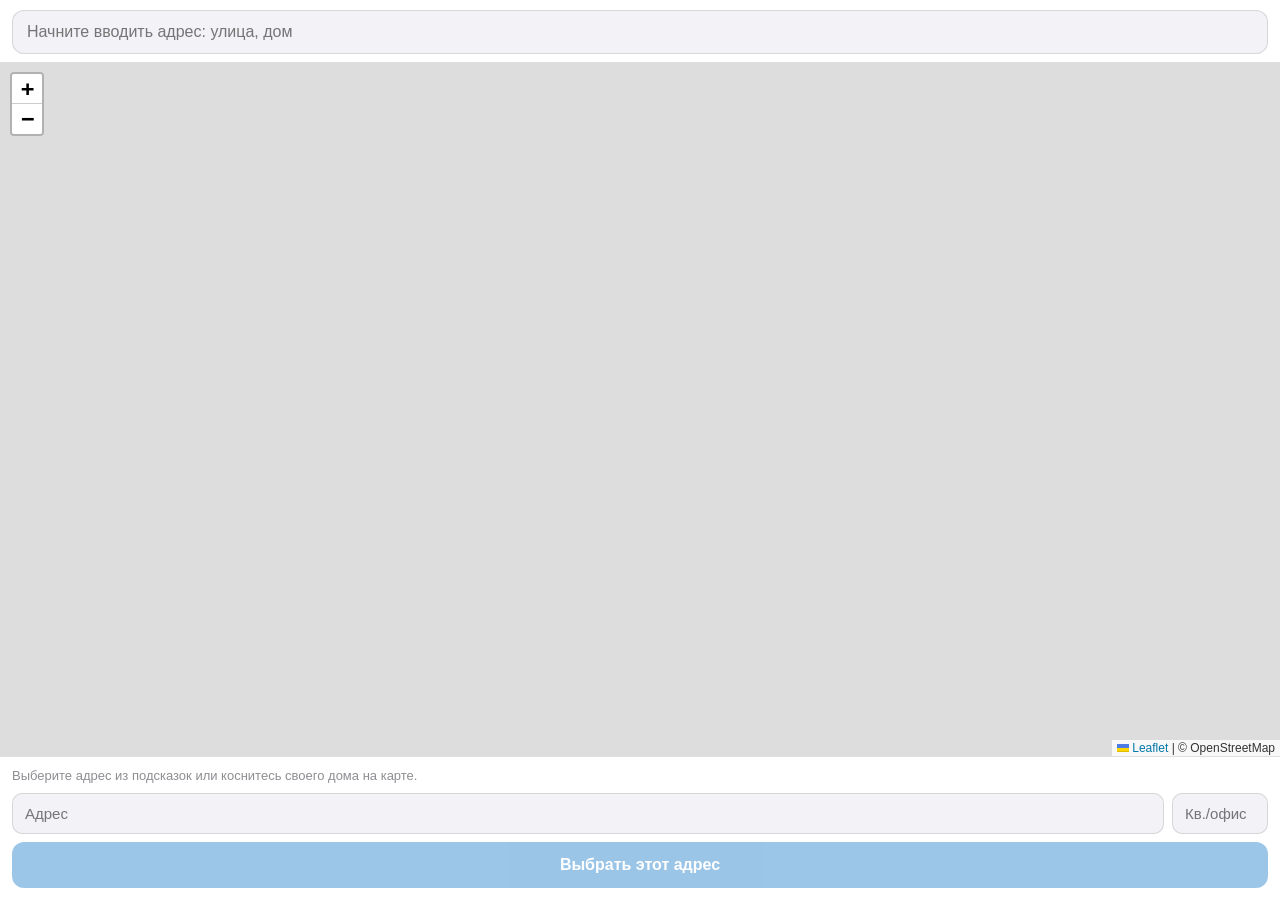
==== webapp/index.html @ e2205ca7 "feat: адрес на сайте как в Telegram, зеркальные настройки, цена заказа видна и логируется (#14) - Са" ====
<!doctype html>
<html lang="ru">
<head>
<meta charset="utf-8">
<meta name="viewport" content="width=device-width, initial-scale=1, maximum-scale=1, user-scalable=no, viewport-fit=cover">
<title>Выбор адреса</title>
<script src="https://telegram.org/js/telegram-web-app.js"></script>
<link rel="stylesheet" href="vendor/leaflet.css">
<style>
  :root {
    --bg: var(--tg-theme-bg-color, #ffffff);
    --fg: var(--tg-theme-text-color, #1c1c1e);
    --hint: var(--tg-theme-hint-color, #8e8e93);
    --card: var(--tg-theme-secondary-bg-color, #f2f2f7);
    --accent: var(--tg-theme-button-color, #2481cc);
    --accent-fg: var(--tg-theme-button-text-color, #ffffff);
    --line: rgba(128,128,128,.25);
  }
  * { box-sizing: border-box; -webkit-tap-highlight-color: transparent; }
  html, body { height: 100%; margin: 0; background: var(--bg); color: var(--fg);
    font: 16px/1.35 -apple-system, BlinkMacSystemFont, "Segoe UI", Roboto, sans-serif; }
  #app { height: 100%; display: flex; flex-direction: column; }
  #top { padding: 10px 12px 8px; position: relative; z-index: 2000; background: var(--bg); }
  #q { width: 100%; padding: 12px 14px; border-radius: 12px; border: 1px solid var(--line);
    background: var(--card); color: var(--fg); font-size: 16px; outline: none; }
  #sugg { position: absolute; left: 12px; right: 12px; top: 58px; background: var(--bg); border: 1px solid var(--line);
    border-radius: 12px; box-shadow: 0 8px 24px rgba(0,0,0,.18); max-height: 40vh; overflow-y: auto; display: none; }
  #sugg button { display: block; width: 100%; text-align: left; padding: 11px 14px; border: 0; background: none;
    color: var(--fg); font-size: 15px; border-bottom: 1px solid var(--line); }
  #sugg button:last-child { border-bottom: 0; }
  #sugg small { display: block; color: var(--hint); font-size: 13px; }
  #sugg .empty { padding: 12px 14px; color: var(--hint); font-size: 14px; }
  #map { flex: 1; min-height: 160px; }
  #panel { padding: 10px 12px calc(12px + env(safe-area-inset-bottom)); background: var(--bg); border-top: 1px solid var(--line); }
  #hint { color: var(--hint); font-size: 13px; margin: 0 0 8px; }
  .row { display: flex; gap: 8px; margin-bottom: 8px; }
  .row input { padding: 11px 12px; border-radius: 10px; border: 1px solid var(--line); background: var(--card);
    color: var(--fg); font-size: 15px; outline: none; min-width: 0; }
  #label { flex: 1; } #flat { width: 96px; }
  #ok { width: 100%; padding: 14px; border: 0; border-radius: 12px; background: var(--accent); color: var(--accent-fg);
    font-size: 16px; font-weight: 600; }
  #ok:disabled { opacity: .45; }
  .leaflet-container { font-family: inherit; }
</style>
</head>
<body>
<div id="app">
  <div id="top">
    <input id="q" type="search" placeholder="Начните вводить адрес: улица, дом" autocomplete="off" enterkeyhint="search">
    <div id="sugg"></div>
  </div>
  <div id="map"></div>
  <div id="panel">
    <p id="hint">Выберите адрес из подсказок или коснитесь своего дома на карте.</p>
    <div class="row">
      <input id="label" type="text" placeholder="Адрес" autocomplete="off">
      <input id="flat" type="text" placeholder="Кв./офис" autocomplete="off" inputmode="text">
    </div>
    <button id="ok" disabled>Выбрать этот адрес</button>
  </div>
</div>
<script src="vendor/leaflet.js"></script>
<script>
(function () {
  var tg = window.Telegram && window.Telegram.WebApp;
  if (tg) { tg.ready(); tg.expand(); }

  // Москва и Московская область: lon_min, lat_min, lon_max, lat_max (как на сервере)
  var BBOX = [35.1, 54.2, 40.3, 56.97];
  var STATES = ["москва", "московская область", "moscow", "moscow oblast"];
  function inBox(lat, lon) { return lon >= BBOX[0] && lon <= BBOX[2] && lat >= BBOX[1] && lat <= BBOX[3]; }

  var map = L.map("map", { maxBounds: [[BBOX[1], BBOX[0]], [BBOX[3], BBOX[2]]], minZoom: 8 })
    .setView([55.7558, 37.6173], 10);
  L.tileLayer("https://tile.openstreetmap.org/{z}/{x}/{y}.png", { maxZoom: 19, attribution: "© OpenStreetMap" }).addTo(map);

  var $ = function (id) { return document.getElementById(id); };
  var q = $("q"), sugg = $("sugg"), label = $("label"), flat = $("flat"), ok = $("ok"), hint = $("hint");
  var marker = null, sel = null, timer = null, ctrl = null;

  function setPoint(lat, lon, text, zoom) {
    sel = { lat: lat, lon: lon };
    if (marker) marker.setLatLng([lat, lon]);
    else marker = L.circleMarker([lat, lon], { radius: 10, weight: 3, color: "#fff", fillColor: "#2481cc", fillOpacity: 1 }).addTo(map);
    if (zoom) map.setView([lat, lon], Math.max(map.getZoom(), zoom));
    if (text != null) label.value = text;
    refresh();
  }
  function refresh() {
    var t = label.value.trim();
    var hasHouse = /\d/.test(t);
    ok.disabled = !(sel && t.length >= 5 && hasHouse);
    if (sel && !hasHouse) hint.textContent = "Допишите номер дома в поле «Адрес».";
    else if (sel) hint.textContent = "Проверьте адрес и нажмите «Выбрать». Если точка неточная — сдвиньте её касанием по карте.";
  }

  // ---------- Подсказки по мере набора (Photon: поиск по данным OpenStreetMap, бесплатно) ----------
  function photonLabel(p) {
    var street = p.street || p.name || "";
    var parts = [street, p.housenumber, p.district || p.suburb, p.city || p.town || p.village || p.locality || p.county];
    var seen = [];
    parts.forEach(function (x) { if (x && seen.indexOf(x) < 0) seen.push(x); });
    return seen.join(", ");
  }
  function showSugg(items, msg) {
    sugg.innerHTML = "";
    if (!items.length) {
      var e = document.createElement("div"); e.className = "empty"; e.textContent = msg; sugg.appendChild(e);
    }
    items.forEach(function (it) {
      var b = document.createElement("button"); b.type = "button";
      b.textContent = it.label;
      if (it.sub) { var s = document.createElement("small"); s.textContent = it.sub; b.appendChild(s); }
      b.onclick = function () {
        sugg.style.display = "none"; q.value = it.label; q.blur();
        setPoint(it.lat, it.lon, it.label, 17);
      };
      sugg.appendChild(b);
    });
    sugg.style.display = "block";
  }
  function search(text) {
    if (ctrl) ctrl.abort();
    ctrl = new AbortController();
    var url = "https://photon.komoot.io/api/?limit=7&lang=default&lat=55.75&lon=37.62&bbox=" + BBOX.join(",") +
      "&q=" + encodeURIComponent(text);
    fetch(url, { signal: ctrl.signal }).then(function (r) { return r.json(); }).then(function (j) {
      var items = [];
      (j.features || []).forEach(function (f) {
        var p = f.properties || {}, c = f.geometry && f.geometry.coordinates;
        if (!c || !inBox(c[1], c[0])) return;
        if (p.state && STATES.indexOf(String(p.state).toLowerCase()) < 0) return;
        var l = photonLabel(p);
        if (!l) return;
        items.push({ label: l, sub: p.housenumber ? "" : "дом не указан — допишите номер", lat: c[1], lon: c[0] });
      });
      showSugg(items, "Ничего не нашлось. Коснитесь своего дома на карте.");
    }).catch(function (e) {
      if (e.name === "AbortError") return;
      showSugg([], "Подсказки сейчас недоступны. Коснитесь своего дома на карте.");
    });
  }
  q.addEventListener("input", function () {
    clearTimeout(timer);
    var t = q.value.trim();
    if (t.length < 3) { sugg.style.display = "none"; return; }
    timer = setTimeout(function () { search(t); }, 350);
  });
  document.addEventListener("click", function (e) { if (!sugg.contains(e.target) && e.target !== q) sugg.style.display = "none"; });

  // ---------- Выбор точки касанием по карте (Nominatim reverse: один запрос на касание) ----------
  map.on("click", function (e) {
    var lat = e.latlng.lat, lon = e.latlng.lng;
    if (!inBox(lat, lon)) return;
    setPoint(lat, lon, "", null);
    hint.textContent = "Определяю адрес…";
    fetch("https://nominatim.openstreetmap.org/reverse?format=jsonv2&zoom=18&addressdetails=1&accept-language=ru&lat=" + lat + "&lon=" + lon)
      .then(function (r) { return r.json(); }).then(function (j) {
        var a = (j && j.address) || {};
        var town = a.city || a.town || a.village || a.hamlet || a.municipality || "";
        var parts = [a.road || a.pedestrian || j.name, a.house_number, a.suburb !== town ? a.suburb : "", town].filter(Boolean);
        label.value = parts.join(", ");
        refresh();
      }).catch(function () { hint.textContent = "Адрес по точке не определился — впишите его в поле «Адрес»."; });
  });
  label.addEventListener("input", refresh);

  ok.addEventListener("click", function () {
    if (!sel) return;
    var payload = JSON.stringify({ lat: sel.lat, lon: sel.lon, label: label.value.trim(), flat: flat.value.trim() });
    if (tg) { tg.sendData(payload); return; }
    // открыто в браузере с сайта: адрес уходит в чат того же гостя (cookie) и страница возвращает в чат
    window.__picked = payload;
    hint.textContent = "Передаю адрес в чат…";
    fetch("/chat/api/send", { method: "POST", credentials: "same-origin",
      headers: { "X-Zc": "1", "Content-Type": "application/json" }, body: JSON.stringify({ pick: payload }) })
      .then(function (r) {
        if (r.ok) { location.href = "/chat"; return; }
        hint.innerHTML = "Не получилось передать адрес. Откройте <a href=\"/chat\">чат</a> и попробуйте снова.";
      }).catch(function () { hint.textContent = "Нет связи. Попробуйте ещё раз."; });
  });
  window.__test = { setPoint: setPoint };
})();
</script>
</body>
</html>
---- webapp/vendor/leaflet.css ----
/* required styles */

.leaflet-pane,
.leaflet-tile,
.leaflet-marker-icon,
.leaflet-marker-shadow,
.leaflet-tile-container,
.leaflet-pane > svg,
.leaflet-pane > canvas,
.leaflet-zoom-box,
.leaflet-image-layer,
.leaflet-layer {
	position: absolute;
	left: 0;
	top: 0;
	}
.leaflet-container {
	overflow: hidden;
	}
.leaflet-tile,
.leaflet-marker-icon,
.leaflet-marker-shadow {
	-webkit-user-select: none;
	   -moz-user-select: none;
	        user-select: none;
	  -webkit-user-drag: none;
	}
/* Prevents IE11 from highlighting tiles in blue */
.leaflet-tile::selection {
	background: transparent;
}
/* Safari renders non-retina tile on retina better with this, but Chrome is worse */
.leaflet-safari .leaflet-tile {
	image-rendering: -webkit-optimize-contrast;
	}
/* hack that prevents hw layers "stretching" when loading new tiles */
.leaflet-safari .leaflet-tile-container {
	width: 1600px;
	height: 1600px;
	-webkit-transform-origin: 0 0;
	}
.leaflet-marker-icon,
.leaflet-marker-shadow {
	display: block;
	}
/* .leaflet-container svg: reset svg max-width decleration shipped in Joomla! (joomla.org) 3.x */
/* .leaflet-container img: map is broken in FF if you have max-width: 100% on tiles */
.leaflet-container .leaflet-overlay-pane svg {
	max-width: none !important;
	max-height: none !important;
	}
.leaflet-container .leaflet-marker-pane img,
.leaflet-container .leaflet-shadow-pane img,
.leaflet-container .leaflet-tile-pane img,
.leaflet-container img.leaflet-image-layer,
.leaflet-container .leaflet-tile {
	max-width: none !important;
	max-height: none !important;
	width: auto;
	padding: 0;
	}

.leaflet-container img.leaflet-tile {
	/* See: https://bugs.chromium.org/p/chromium/issues/detail?id=600120 */
	mix-blend-mode: plus-lighter;
}

.leaflet-container.leaflet-touch-zoom {
	-ms-touch-action: pan-x pan-y;
	touch-action: pan-x pan-y;
	}
.leaflet-container.leaflet-touch-drag {
	-ms-touch-action: pinch-zoom;
	/* Fallback for FF which doesn't support pinch-zoom */
	touch-action: none;
	touch-action: pinch-zoom;
}
.leaflet-container.leaflet-touch-drag.leaflet-touch-zoom {
	-ms-touch-action: none;
	touch-action: none;
}
.leaflet-container {
	-webkit-tap-highlight-color: transparent;
}
.leaflet-container a {
	-webkit-tap-highlight-color: rgba(51, 181, 229, 0.4);
}
.leaflet-tile {
	filter: inherit;
	visibility: hidden;
	}
.leaflet-tile-loaded {
	visibility: inherit;
	}
.leaflet-zoom-box {
	width: 0;
	height: 0;
	-moz-box-sizing: border-box;
	     box-sizing: border-box;
	z-index: 800;
	}
/* workaround for https://bugzilla.mozilla.org/show_bug.cgi?id=888319 */
.leaflet-overlay-pane svg {
	-moz-user-select: none;
	}

.leaflet-pane         { z-index: 400; }

.leaflet-tile-pane    { z-index: 200; }
.leaflet-overlay-pane { z-index: 400; }
.leaflet-shadow-pane  { z-index: 500; }
.leaflet-marker-pane  { z-index: 600; }
.leaflet-tooltip-pane   { z-index: 650; }
.leaflet-popup-pane   { z-index: 700; }

.leaflet-map-pane canvas { z-index: 100; }
.leaflet-map-pane svg    { z-index: 200; }

.leaflet-vml-shape {
	width: 1px;
	height: 1px;
	}
.lvml {
	behavior: url(#default#VML);
	display: inline-block;
	position: absolute;
	}


/* control positioning */

.leaflet-control {
	position: relative;
	z-index: 800;
	pointer-events: visiblePainted; /* IE 9-10 doesn't have auto */
	pointer-events: auto;
	}
.leaflet-top,
.leaflet-bottom {
	position: absolute;
	z-index: 1000;
	pointer-events: none;
	}
.leaflet-top {
	top: 0;
	}
.leaflet-right {
	right: 0;
	}
.leaflet-bottom {
	bottom: 0;
	}
.leaflet-left {
	left: 0;
	}
.leaflet-control {
	float: left;
	clear: both;
	}
.leaflet-right .leaflet-control {
	float: right;
	}
.leaflet-top .leaflet-control {
	margin-top: 10px;
	}
.leaflet-bottom .leaflet-control {
	margin-bottom: 10px;
	}
.leaflet-left .leaflet-control {
	margin-left: 10px;
	}
.leaflet-right .leaflet-control {
	margin-right: 10px;
	}


/* zoom and fade animations */

.leaflet-fade-anim .leaflet-popup {
	opacity: 0;
	-webkit-transition: opacity 0.2s linear;
	   -moz-transition: opacity 0.2s linear;
	        transition: opacity 0.2s linear;
	}
.leaflet-fade-anim .leaflet-map-pane .leaflet-popup {
	opacity: 1;
	}
.leaflet-zoom-animated {
	-webkit-transform-origin: 0 0;
	    -ms-transform-origin: 0 0;
	        transform-origin: 0 0;
	}
svg.leaflet-zoom-animated {
	will-change: transform;
}

.leaflet-zoom-anim .leaflet-zoom-animated {
	-webkit-transition: -webkit-transform 0.25s cubic-bezier(0,0,0.25,1);
	   -moz-transition:    -moz-transform 0.25s cubic-bezier(0,0,0.25,1);
	        transition:         transform 0.25s cubic-bezier(0,0,0.25,1);
	}
.leaflet-zoom-anim .leaflet-tile,
.leaflet-pan-anim .leaflet-tile {
	-webkit-transition: none;
	   -moz-transition: none;
	        transition: none;
	}

.leaflet-zoom-anim .leaflet-zoom-hide {
	visibility: hidden;
	}


/* cursors */

.leaflet-interactive {
	cursor: pointer;
	}
.leaflet-grab {
	cursor: -webkit-grab;
	cursor:    -moz-grab;
	cursor:         grab;
	}
.leaflet-crosshair,
.leaflet-crosshair .leaflet-interactive {
	cursor: crosshair;
	}
.leaflet-popup-pane,
.leaflet-control {
	cursor: auto;
	}
.leaflet-dragging .leaflet-grab,
.leaflet-dragging .leaflet-grab .leaflet-interactive,
.leaflet-dragging .leaflet-marker-draggable {
	cursor: move;
	cursor: -webkit-grabbing;
	cursor:    -moz-grabbing;
	cursor:         grabbing;
	}

/* marker & overlays interactivity */
.leaflet-marker-icon,
.leaflet-marker-shadow,
.leaflet-image-layer,
.leaflet-pane > svg path,
.leaflet-tile-container {
	pointer-events: none;
	}

.leaflet-marker-icon.leaflet-interactive,
.leaflet-image-layer.leaflet-interactive,
.leaflet-pane > svg path.leaflet-interactive,
svg.leaflet-image-layer.leaflet-interactive path {
	pointer-events: visiblePainted; /* IE 9-10 doesn't have auto */
	pointer-events: auto;
	}

/* visual tweaks */

.leaflet-container {
	background: #ddd;
	outline-offset: 1px;
	}
.leaflet-container a {
	color: #0078A8;
	}
.leaflet-zoom-box {
	border: 2px dotted #38f;
	background: rgba(255,255,255,0.5);
	}


/* general typography */
.leaflet-container {
	font-family: "Helvetica Neue", Arial, Helvetica, sans-serif;
	font-size: 12px;
	font-size: 0.75rem;
	line-height: 1.5;
	}


/* general toolbar styles */

.leaflet-bar {
	box-shadow: 0 1px 5px rgba(0,0,0,0.65);
	border-radius: 4px;
	}
.leaflet-bar a {
	background-color: #fff;
	border-bottom: 1px solid #ccc;
	width: 26px;
	height: 26px;
	line-height: 26px;
	display: block;
	text-align: center;
	text-decoration: none;
	color: black;
	}
.leaflet-bar a,
.leaflet-control-layers-toggle {
	background-position: 50% 50%;
	background-repeat: no-repeat;
	display: block;
	}
.leaflet-bar a:hover,
.leaflet-bar a:focus {
	background-color: #f4f4f4;
	}
.leaflet-bar a:first-child {
	border-top-left-radius: 4px;
	border-top-right-radius: 4px;
	}
.leaflet-bar a:last-child {
	border-bottom-left-radius: 4px;
	border-bottom-right-radius: 4px;
	border-bottom: none;
	}
.leaflet-bar a.leaflet-disabled {
	cursor: default;
	background-color: #f4f4f4;
	color: #bbb;
	}

.leaflet-touch .leaflet-bar a {
	width: 30px;
	height: 30px;
	line-height: 30px;
	}
.leaflet-touch .leaflet-bar a:first-child {
	border-top-left-radius: 2px;
	border-top-right-radius: 2px;
	}
.leaflet-touch .leaflet-bar a:last-child {
	border-bottom-left-radius: 2px;
	border-bottom-right-radius: 2px;
	}

/* zoom control */

.leaflet-control-zoom-in,
.leaflet-control-zoom-out {
	font: bold 18px 'Lucida Console', Monaco, monospace;
	text-indent: 1px;
	}

.leaflet-touch .leaflet-control-zoom-in, .leaflet-touch .leaflet-control-zoom-out  {
	font-size: 22px;
	}


/* layers control */

.leaflet-control-layers {
	box-shadow: 0 1px 5px rgba(0,0,0,0.4);
	background: #fff;
	border-radius: 5px;
	}
.leaflet-control-layers-toggle {
	background-image: url(images/layers.png);
	width: 36px;
	height: 36px;
	}
.leaflet-retina .leaflet-control-layers-toggle {
	background-image: url(images/layers-2x.png);
	background-size: 26px 26px;
	}
.leaflet-touch .leaflet-control-layers-toggle {
	width: 44px;
	height: 44px;
	}
.leaflet-control-layers .leaflet-control-layers-list,
.leaflet-control-layers-expanded .leaflet-control-layers-toggle {
	display: none;
	}
.leaflet-control-layers-expanded .leaflet-control-layers-list {
	display: block;
	position: relative;
	}
.leaflet-control-layers-expanded {
	padding: 6px 10px 6px 6px;
	color: #333;
	background: #fff;
	}
.leaflet-control-layers-scrollbar {
	overflow-y: scroll;
	overflow-x: hidden;
	padding-right: 5px;
	}
.leaflet-control-layers-selector {
	margin-top: 2px;
	position: relative;
	top: 1px;
	}
.leaflet-control-layers label {
	display: block;
	font-size: 13px;
	font-size: 1.08333em;
	}
.leaflet-control-layers-separator {
	height: 0;
	border-top: 1px solid #ddd;
	margin: 5px -10px 5px -6px;
	}

/* Default icon URLs */
.leaflet-default-icon-path { /* used only in path-guessing heuristic, see L.Icon.Default */
	background-image: url(images/marker-icon.png);
	}


/* attribution and scale controls */

.leaflet-container .leaflet-control-attribution {
	background: #fff;
	background: rgba(255, 255, 255, 0.8);
	margin: 0;
	}
.leaflet-control-attribution,
.leaflet-control-scale-line {
	padding: 0 5px;
	color: #333;
	line-height: 1.4;
	}
.leaflet-control-attribution a {
	text-decoration: none;
	}
.leaflet-control-attribution a:hover,
.leaflet-control-attribution a:focus {
	text-decoration: underline;
	}
.leaflet-attribution-flag {
	display: inline !important;
	vertical-align: baseline !important;
	width: 1em;
	height: 0.6669em;
	}
.leaflet-left .leaflet-control-scale {
	margin-left: 5px;
	}
.leaflet-bottom .leaflet-control-scale {
	margin-bottom: 5px;
	}
.leaflet-control-scale-line {
	border: 2px solid #777;
	border-top: none;
	line-height: 1.1;
	padding: 2px 5px 1px;
	white-space: nowrap;
	-moz-box-sizing: border-box;
	     box-sizing: border-box;
	background: rgba(255, 255, 255, 0.8);
	text-shadow: 1px 1px #fff;
	}
.leaflet-control-scale-line:not(:first-child) {
	border-top: 2px solid #777;
	border-bottom: none;
	margin-top: -2px;
	}
.leaflet-control-scale-line:not(:first-child):not(:last-child) {
	border-bottom: 2px solid #777;
	}

.leaflet-touch .leaflet-control-attribution,
.leaflet-touch .leaflet-control-layers,
.leaflet-touch .leaflet-bar {
	box-shadow: none;
	}
.leaflet-touch .leaflet-control-layers,
.leaflet-touch .leaflet-bar {
	border: 2px solid rgba(0,0,0,0.2);
	background-clip: padding-box;
	}


/* popup */

.leaflet-popup {
	position: absolute;
	text-align: center;
	margin-bottom: 20px;
	}
.leaflet-popup-content-wrapper {
	padding: 1px;
	text-align: left;
	border-radius: 12px;
	}
.leaflet-popup-content {
	margin: 13px 24px 13px 20px;
	line-height: 1.3;
	font-size: 13px;
	font-size: 1.08333em;
	min-height: 1px;
	}
.leaflet-popup-content p {
	margin: 17px 0;
	margin: 1.3em 0;
	}
.leaflet-popup-tip-container {
	width: 40px;
	height: 20px;
	position: absolute;
	left: 50%;
	margin-top: -1px;
	margin-left: -20px;
	overflow: hidden;
	pointer-events: none;
	}
.leaflet-popup-tip {
	width: 17px;
	height: 17px;
	padding: 1px;

	margin: -10px auto 0;
	pointer-events: auto;

	-webkit-transform: rotate(45deg);
	   -moz-transform: rotate(45deg);
	    -ms-transform: rotate(45deg);
	        transform: rotate(45deg);
	}
.leaflet-popup-content-wrapper,
.leaflet-popup-tip {
	background: white;
	color: #333;
	box-shadow: 0 3px 14px rgba(0,0,0,0.4);
	}
.leaflet-container a.leaflet-popup-close-button {
	position: absolute;
	top: 0;
	right: 0;
	border: none;
	text-align: center;
	width: 24px;
	height: 24px;
	font: 16px/24px Tahoma, Verdana, sans-serif;
	color: #757575;
	text-decoration: none;
	background: transparent;
	}
.leaflet-container a.leaflet-popup-close-button:hover,
.leaflet-container a.leaflet-popup-close-button:focus {
	color: #585858;
	}
.leaflet-popup-scrolled {
	overflow: auto;
	}

.leaflet-oldie .leaflet-popup-content-wrapper {
	-ms-zoom: 1;
	}
.leaflet-oldie .leaflet-popup-tip {
	width: 24px;
	margin: 0 auto;

	-ms-filter: "progid:DXImageTransform.Microsoft.Matrix(M11=0.70710678, M12=0.70710678, M21=-0.70710678, M22=0.70710678)";
	filter: progid:DXImageTransform.Microsoft.Matrix(M11=0.70710678, M12=0.70710678, M21=-0.70710678, M22=0.70710678);
	}

.leaflet-oldie .leaflet-control-zoom,
.leaflet-oldie .leaflet-control-layers,
.leaflet-oldie .leaflet-popup-content-wrapper,
.leaflet-oldie .leaflet-popup-tip {
	border: 1px solid #999;
	}


/* div icon */

.leaflet-div-icon {
	background: #fff;
	border: 1px solid #666;
	}


/* Tooltip */
/* Base styles for the element that has a tooltip */
.leaflet-tooltip {
	position: absolute;
	padding: 6px;
	background-color: #fff;
	border: 1px solid #fff;
	border-radius: 3px;
	color: #222;
	white-space: nowrap;
	-webkit-user-select: none;
	-moz-user-select: none;
	-ms-user-select: none;
	user-select: none;
	pointer-events: none;
	box-shadow: 0 1px 3px rgba(0,0,0,0.4);
	}
.leaflet-tooltip.leaflet-interactive {
	cursor: pointer;
	pointer-events: auto;
	}
.leaflet-tooltip-top:before,
.leaflet-tooltip-bottom:before,
.leaflet-tooltip-left:before,
.leaflet-tooltip-right:before {
	position: absolute;
	pointer-events: none;
	border: 6px solid transparent;
	background: transparent;
	content: "";
	}

/* Directions */

.leaflet-tooltip-bottom {
	margin-top: 6px;
}
.leaflet-tooltip-top {
	margin-top: -6px;
}
.leaflet-tooltip-bottom:before,
.leaflet-tooltip-top:before {
	left: 50%;
	margin-left: -6px;
	}
.leaflet-tooltip-top:before {
	bottom: 0;
	margin-bottom: -12px;
	border-top-color: #fff;
	}
.leaflet-tooltip-bottom:before {
	top: 0;
	margin-top: -12px;
	margin-left: -6px;
	border-bottom-color: #fff;
	}
.leaflet-tooltip-left {
	margin-left: -6px;
}
.leaflet-tooltip-right {
	margin-left: 6px;
}
.leaflet-tooltip-left:before,
.leaflet-tooltip-right:before {
	top: 50%;
	margin-top: -6px;
	}
.leaflet-tooltip-left:before {
	right: 0;
	margin-right: -12px;
	border-left-color: #fff;
	}
.leaflet-tooltip-right:before {
	left: 0;
	margin-left: -12px;
	border-right-color: #fff;
	}

/* Printing */

@media print {
	/* Prevent printers from removing background-images of controls. */
	.leaflet-control {
		-webkit-print-color-adjust: exact;
		print-color-adjust: exact;
		}
	}
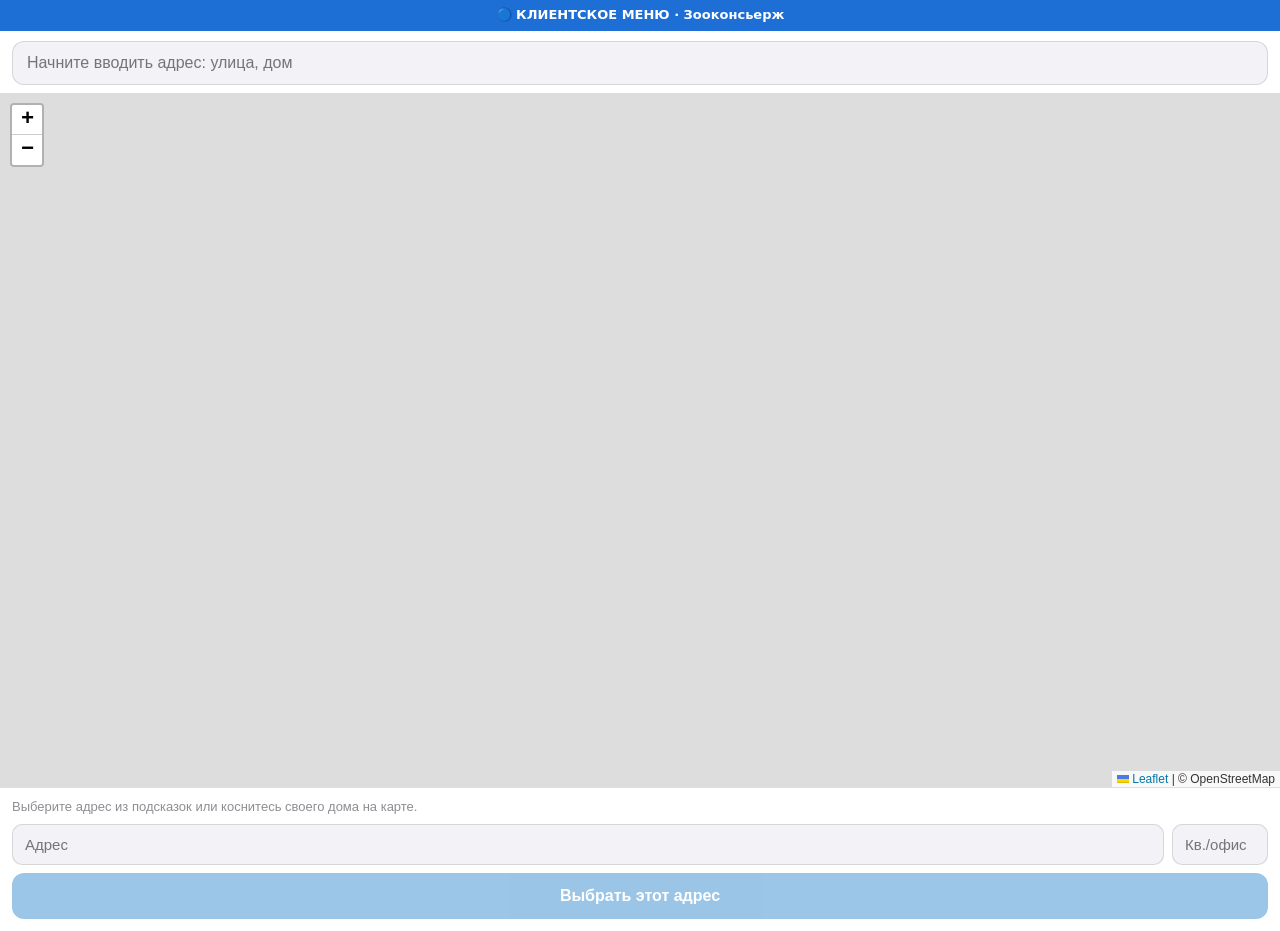
==== commit 1f08eb70: "feat: синяя и красная ленты — клиентский и административный интерфейсы разделены (#19) - ribbons.py:" ====
--- a/webapp/index.html
+++ b/webapp/index.html
@@ -44,6 +44,7 @@
 </style>
 </head>
 <body>
+<div class="role-ribbon" role="banner" style="background:#1d6fd6;color:#fff;font:700 13px/1.3 -apple-system,system-ui,sans-serif;text-align:center;padding:7px 10px">🔵 КЛИЕНТСКОЕ МЕНЮ · Зооконсьерж</div>
 <div id="app">
   <div id="top">
     <input id="q" type="search" placeholder="Начните вводить адрес: улица, дом" autocomplete="off" enterkeyhint="search">
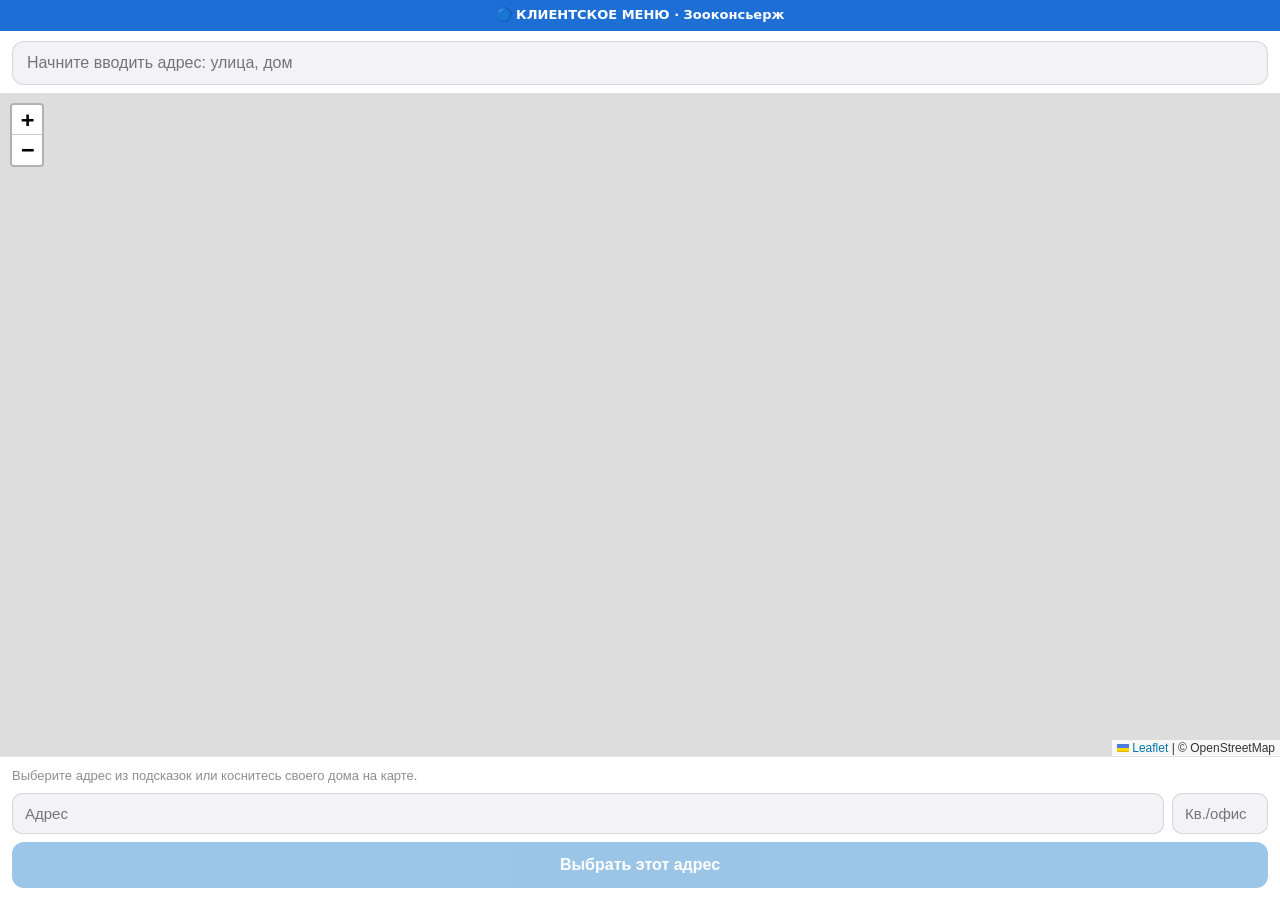
==== commit 93299d06: "fix: карта на сайте — «Выбрать этот адрес» работает, лента не уезжает (#20) - telegram-web-app.js со" ====
--- a/webapp/index.html
+++ b/webapp/index.html
@@ -44,8 +44,8 @@
 </style>
 </head>
 <body>
-<div class="role-ribbon" role="banner" style="background:#1d6fd6;color:#fff;font:700 13px/1.3 -apple-system,system-ui,sans-serif;text-align:center;padding:7px 10px">🔵 КЛИЕНТСКОЕ МЕНЮ · Зооконсьерж</div>
 <div id="app">
+<div class="role-ribbon" role="banner" style="flex:none;background:#1d6fd6;color:#fff;font:700 13px/1.3 -apple-system,system-ui,sans-serif;text-align:center;padding:7px 10px">🔵 КЛИЕНТСКОЕ МЕНЮ · Зооконсьерж</div>
   <div id="top">
     <input id="q" type="search" placeholder="Начните вводить адрес: улица, дом" autocomplete="off" enterkeyhint="search">
     <div id="sugg"></div>
@@ -63,7 +63,10 @@
 <script src="vendor/leaflet.js"></script>
 <script>
 (function () {
-  var tg = window.Telegram && window.Telegram.WebApp;
+  // telegram-web-app.js создаёт Telegram.WebApp в ЛЮБОМ браузере; внутри Telegram platform — ios/android/tdesktop…,
+  // снаружи — "unknown". Поэтому смотрим на platform, а не на сам объект, иначе в браузере кнопка «молчит».
+  var tgApi = window.Telegram && window.Telegram.WebApp;
+  var tg = tgApi && tgApi.platform && tgApi.platform !== "unknown" ? tgApi : null;
   if (tg) { tg.ready(); tg.expand(); }
 
   // Москва и Московская область: lon_min, lat_min, lon_max, lat_max (как на сервере)
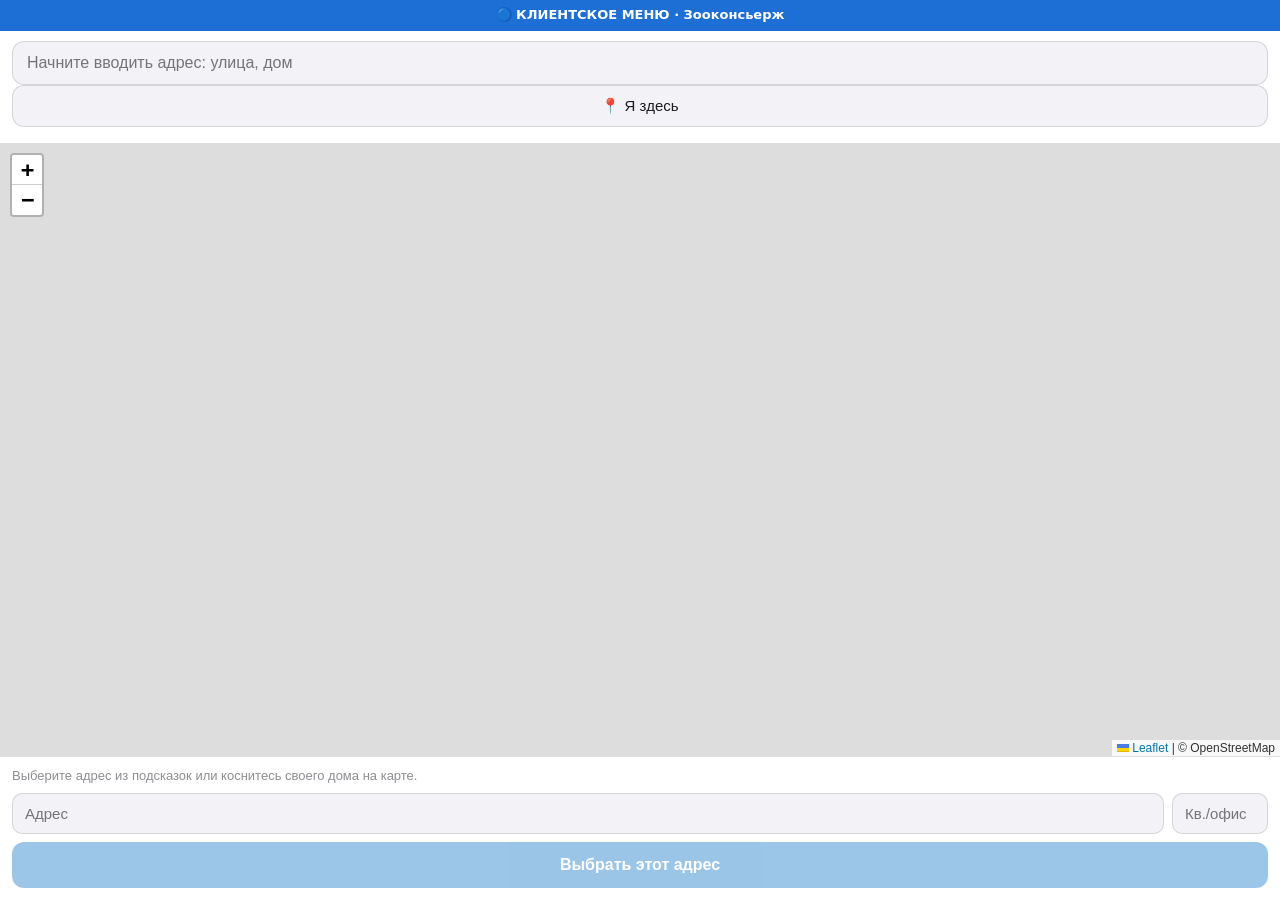
==== commit 7fa876f8: "feat: зоотакси — цена по маршруту по формуле Яндекс Такси «Эконом», точки подачи и назначения на кар" ====
--- a/webapp/index.html
+++ b/webapp/index.html
@@ -23,7 +23,8 @@
   #top { padding: 10px 12px 8px; position: relative; z-index: 2000; background: var(--bg); }
   #q { width: 100%; padding: 12px 14px; border-radius: 12px; border: 1px solid var(--line);
     background: var(--card); color: var(--fg); font-size: 16px; outline: none; }
-  #sugg { position: absolute; left: 12px; right: 12px; top: 58px; background: var(--bg); border: 1px solid var(--line);
+  #qwrap { position: relative; }
+  #sugg { position: absolute; left: 0; right: 0; top: 52px; background: var(--bg); border: 1px solid var(--line);
     border-radius: 12px; box-shadow: 0 8px 24px rgba(0,0,0,.18); max-height: 40vh; overflow-y: auto; display: none; }
   #sugg button { display: block; width: 100%; text-align: left; padding: 11px 14px; border: 0; background: none;
     color: var(--fg); font-size: 15px; border-bottom: 1px solid var(--line); }
@@ -41,14 +42,19 @@
     font-size: 16px; font-weight: 600; }
   #ok:disabled { opacity: .45; }
   .leaflet-container { font-family: inherit; }
+  #title { margin: 0 0 8px; font-size: 17px; font-weight: 700; }
+  #here { width: 100%; margin: 0 0 8px; padding: 11px; border-radius: 12px; border: 1px solid var(--line);
+    background: var(--card); color: var(--fg); font-size: 15px; }
 </style>
 </head>
 <body>
 <div id="app">
 <div class="role-ribbon" role="banner" style="flex:none;background:#1d6fd6;color:#fff;font:700 13px/1.3 -apple-system,system-ui,sans-serif;text-align:center;padding:7px 10px">🔵 КЛИЕНТСКОЕ МЕНЮ · Зооконсьерж</div>
   <div id="top">
-    <input id="q" type="search" placeholder="Начните вводить адрес: улица, дом" autocomplete="off" enterkeyhint="search">
-    <div id="sugg"></div>
+    <p id="title" hidden></p>
+    <div id="qwrap"><input id="q" type="search" placeholder="Начните вводить адрес: улица, дом" autocomplete="off" enterkeyhint="search">
+    <div id="sugg"></div></div>
+    <button id="here" type="button">📍 Я здесь</button>
   </div>
   <div id="map"></div>
   <div id="panel">
@@ -81,6 +87,22 @@
   var $ = function (id) { return document.getElementById(id); };
   var q = $("q"), sugg = $("sugg"), label = $("label"), flat = $("flat"), ok = $("ok"), hint = $("hint");
   var marker = null, sel = null, timer = null, ctrl = null;
+
+  // Зоотакси: бот открывает карту с ?pt=a (откуда забрать) или ?pt=b (куда поедем) и &from=lat,lon — подача на карте
+  var params = new URLSearchParams(location.search);
+  var pt = params.get("pt");
+  if (pt === "a" || pt === "b") {
+    var title = $("title");
+    title.hidden = false;
+    title.textContent = pt === "a" ? "🚕 Откуда забрать питомца?" : "🏁 Куда поедем?";
+    $("ok").textContent = pt === "a" ? "Забрать отсюда" : "Ехать сюда";
+  }
+  var from = (params.get("from") || "").split(",").map(parseFloat);
+  if (pt === "b" && from.length === 2 && inBox(from[0], from[1])) {
+    L.circleMarker([from[0], from[1]], { radius: 9, weight: 3, color: "#fff", fillColor: "#e8a33d", fillOpacity: 1 })
+      .addTo(map).bindTooltip("Подача", { permanent: true, direction: "top" });
+    map.setView([from[0], from[1]], 13);
+  }
 
   function setPoint(lat, lon, text, zoom) {
     sel = { lat: lat, lon: lon };
@@ -153,10 +175,10 @@
   document.addEventListener("click", function (e) { if (!sugg.contains(e.target) && e.target !== q) sugg.style.display = "none"; });
 
   // ---------- Выбор точки касанием по карте (Nominatim reverse: один запрос на касание) ----------
-  map.on("click", function (e) {
-    var lat = e.latlng.lat, lon = e.latlng.lng;
-    if (!inBox(lat, lon)) return;
-    setPoint(lat, lon, "", null);
+  map.on("click", function (e) { pickAt(e.latlng.lat, e.latlng.lng, null); });
+  function pickAt(lat, lon, zoom) {
+    if (!inBox(lat, lon)) { hint.textContent = "Эта точка вне Москвы и области."; return; }
+    setPoint(lat, lon, "", zoom);
     hint.textContent = "Определяю адрес…";
     fetch("https://nominatim.openstreetmap.org/reverse?format=jsonv2&zoom=18&addressdetails=1&accept-language=ru&lat=" + lat + "&lon=" + lon)
       .then(function (r) { return r.json(); }).then(function (j) {
@@ -166,6 +188,17 @@
         label.value = parts.join(", ");
         refresh();
       }).catch(function () { hint.textContent = "Адрес по точке не определился — впишите его в поле «Адрес»."; });
+  }
+
+  // «Я здесь»: геопозиция браузера/телефона. Если Telegram или Safari не дали — подсказываем, что делать
+  $("here").addEventListener("click", function () {
+    if (!navigator.geolocation) { hint.textContent = "Геопозиция тут недоступна. Найдите адрес или коснитесь карты."; return; }
+    hint.textContent = "Определяю, где вы…";
+    navigator.geolocation.getCurrentPosition(function (p) {
+      pickAt(p.coords.latitude, p.coords.longitude, 17);
+    }, function () {
+      hint.textContent = "Не удалось определить место: разрешите геопозицию или коснитесь карты. В боте есть кнопка «📍 Отправить геопозицию».";
+    }, { enableHighAccuracy: true, timeout: 10000, maximumAge: 30000 });
   });
   label.addEventListener("input", refresh);
 
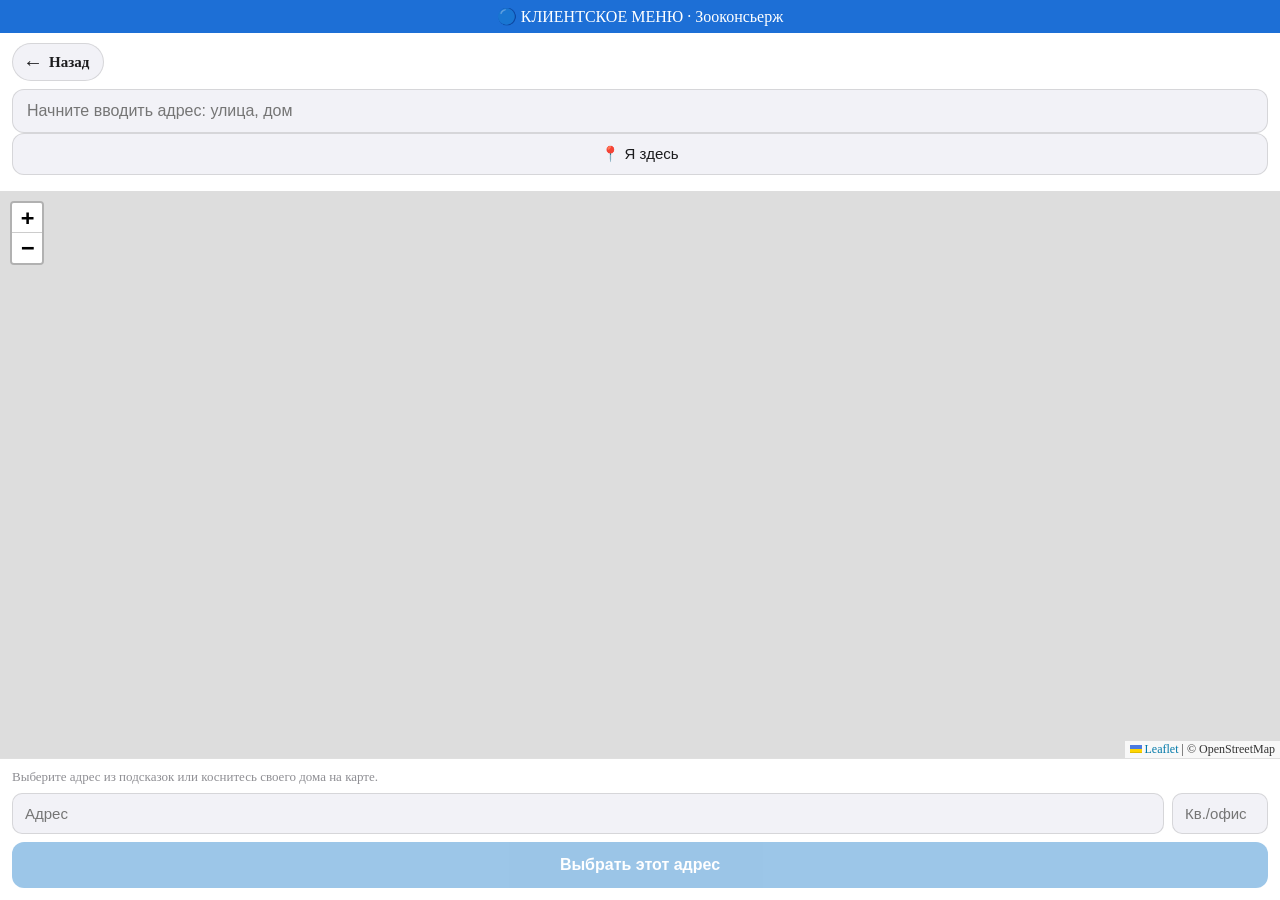
==== commit b3d0c930: "feat: страница «Тарифы» в портале, новая главная, кнопка «Назад», единый шрифт и название (#36) - «Т" ====
--- a/webapp/index.html
+++ b/webapp/index.html
@@ -5,6 +5,7 @@
 <meta name="viewport" content="width=device-width, initial-scale=1, maximum-scale=1, user-scalable=no, viewport-fit=cover">
 <title>Выбор адреса</title>
 <script src="https://telegram.org/js/telegram-web-app.js"></script>
+<link rel="stylesheet" href="/brand.css">
 <link rel="stylesheet" href="vendor/leaflet.css">
 <style>
   :root {
@@ -18,7 +19,7 @@
   }
   * { box-sizing: border-box; -webkit-tap-highlight-color: transparent; }
   html, body { height: 100%; margin: 0; background: var(--bg); color: var(--fg);
-    font: 16px/1.35 -apple-system, BlinkMacSystemFont, "Segoe UI", Roboto, sans-serif; }
+    font: 16px/1.35 var(--font); }
   #app { height: 100%; display: flex; flex-direction: column; }
   #top { padding: 10px 12px 8px; position: relative; z-index: 2000; background: var(--bg); }
   #q { width: 100%; padding: 12px 14px; border-radius: 12px; border: 1px solid var(--line);
@@ -42,6 +43,7 @@
     font-size: 16px; font-weight: 600; }
   #ok:disabled { opacity: .45; }
   .leaflet-container { font-family: inherit; }
+  #bk[hidden] { display: none !important; }
   #title { margin: 0 0 8px; font-size: 17px; font-weight: 700; }
   #here { width: 100%; margin: 0 0 8px; padding: 11px; border-radius: 12px; border: 1px solid var(--line);
     background: var(--card); color: var(--fg); font-size: 15px; }
@@ -49,8 +51,9 @@
 </head>
 <body>
 <div id="app">
-<div class="role-ribbon" role="banner" style="flex:none;background:#1d6fd6;color:#fff;font:700 13px/1.3 -apple-system,system-ui,sans-serif;text-align:center;padding:7px 10px">🔵 КЛИЕНТСКОЕ МЕНЮ · Зооконсьерж</div>
+<div class="role-ribbon" role="banner" style="flex:none;background:#1d6fd6;color:#fff;font:700 13px/1.3 var(--font);text-align:center;padding:7px 10px">🔵 КЛИЕНТСКОЕ МЕНЮ · Зооконсьерж</div>
   <div id="top">
+    <a class="back" id="bk" href="/" hidden aria-label="Назад" style="display:inline-flex;align-items:center;gap:6px;margin:0 0 8px;padding:8px 14px 8px 10px;border-radius:999px;border:1px solid var(--line);background:var(--card);color:var(--fg);font-size:15px;font-weight:700;text-decoration:none" onclick="if(history.length>1&&document.referrer&&document.referrer.indexOf(location.origin)===0){history.back();return false}"><span style="font-size:20px;line-height:1">←</span>Назад</a>
     <p id="title" hidden></p>
     <div id="qwrap"><input id="q" type="search" placeholder="Начните вводить адрес: улица, дом" autocomplete="off" enterkeyhint="search">
     <div id="sugg"></div></div>
@@ -74,6 +77,7 @@
   var tgApi = window.Telegram && window.Telegram.WebApp;
   var tg = tgApi && tgApi.platform && tgApi.platform !== "unknown" ? tgApi : null;
   if (tg) { tg.ready(); tg.expand(); }
+  else { document.getElementById("bk").hidden = false; }  // в Telegram есть своя кнопка «Назад»
 
   // Москва и Московская область: lon_min, lat_min, lon_max, lat_max (как на сервере)
   var BBOX = [35.1, 54.2, 40.3, 56.97];
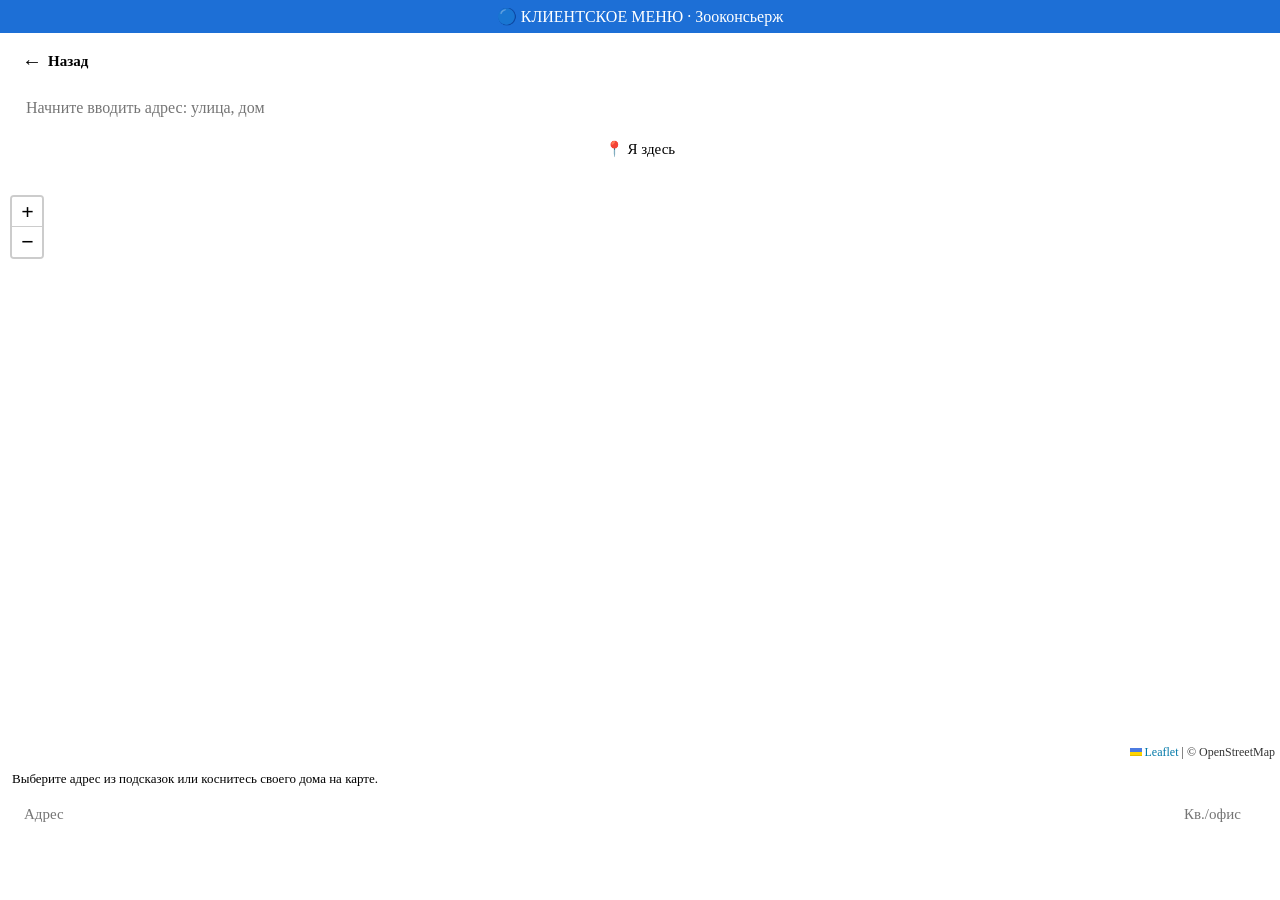
==== commit 5f8e1a86: "Ревизия: единое описание услуг и фирменный вид на всех страницах Co-Authored-By: Claude Sonnet 5.5 <" ====
--- a/webapp/index.html
+++ b/webapp/index.html
@@ -9,20 +9,17 @@
 <link rel="stylesheet" href="vendor/leaflet.css">
 <style>
   :root {
-    --bg: var(--tg-theme-bg-color, #ffffff);
-    --fg: var(--tg-theme-text-color, #1c1c1e);
-    --hint: var(--tg-theme-hint-color, #8e8e93);
-    --card: var(--tg-theme-secondary-bg-color, #f2f2f7);
-    --accent: var(--tg-theme-button-color, #2481cc);
-    --accent-fg: var(--tg-theme-button-text-color, #ffffff);
-    --line: rgba(128,128,128,.25);
-  }
+    --bg: var(--cream); --fg: var(--ink); --hint: var(--mute); --card: #ffffff; --accent: var(--coral); --accent-fg: #ffffff;
+  }
+  button, input { font-family: inherit; }
+  .leaflet-container { background: var(--peach); }
+  .leaflet-container, .leaflet-control, .leaflet-control a, .leaflet-bar a, .leaflet-control-attribution { font-family: var(--font) !important; }
   * { box-sizing: border-box; -webkit-tap-highlight-color: transparent; }
   html, body { height: 100%; margin: 0; background: var(--bg); color: var(--fg);
     font: 16px/1.35 var(--font); }
   #app { height: 100%; display: flex; flex-direction: column; }
   #top { padding: 10px 12px 8px; position: relative; z-index: 2000; background: var(--bg); }
-  #q { width: 100%; padding: 12px 14px; border-radius: 12px; border: 1px solid var(--line);
+  #q { width: 100%; padding: 12px 14px; border-radius: 14px; border: 1.5px solid var(--line);
     background: var(--card); color: var(--fg); font-size: 16px; outline: none; }
   #qwrap { position: relative; }
   #sugg { position: absolute; left: 0; right: 0; top: 52px; background: var(--bg); border: 1px solid var(--line);
@@ -39,13 +36,13 @@
   .row input { padding: 11px 12px; border-radius: 10px; border: 1px solid var(--line); background: var(--card);
     color: var(--fg); font-size: 15px; outline: none; min-width: 0; }
   #label { flex: 1; } #flat { width: 96px; }
-  #ok { width: 100%; padding: 14px; border: 0; border-radius: 12px; background: var(--accent); color: var(--accent-fg);
-    font-size: 16px; font-weight: 600; }
+  #ok { width: 100%; padding: 14px; border: 0; border-radius: 999px; background: var(--accent); color: var(--accent-fg);
+    font-size: 16px; font-weight: 700; }
   #ok:disabled { opacity: .45; }
   .leaflet-container { font-family: inherit; }
   #bk[hidden] { display: none !important; }
   #title { margin: 0 0 8px; font-size: 17px; font-weight: 700; }
-  #here { width: 100%; margin: 0 0 8px; padding: 11px; border-radius: 12px; border: 1px solid var(--line);
+  #here { width: 100%; margin: 0 0 8px; padding: 11px; border-radius: 999px; border: 1.5px solid var(--line);
     background: var(--card); color: var(--fg); font-size: 15px; }
 </style>
 </head>
